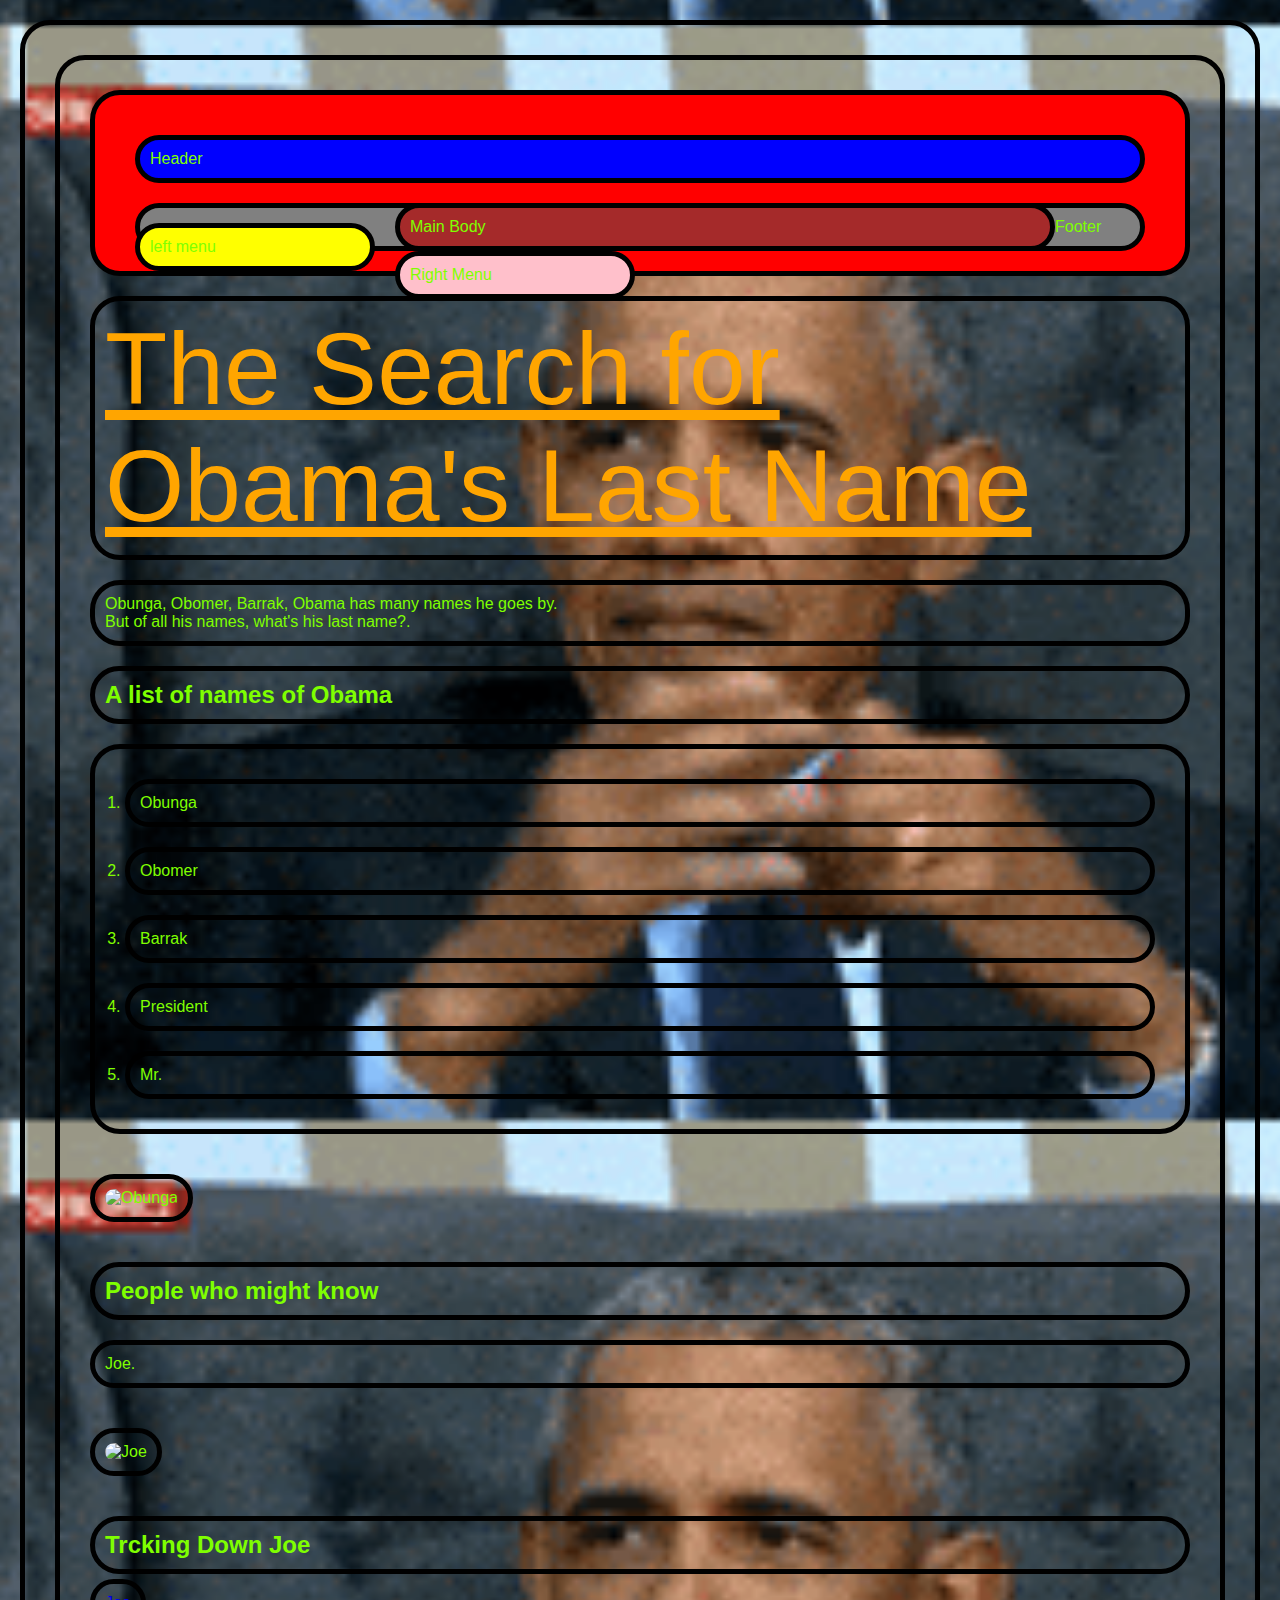
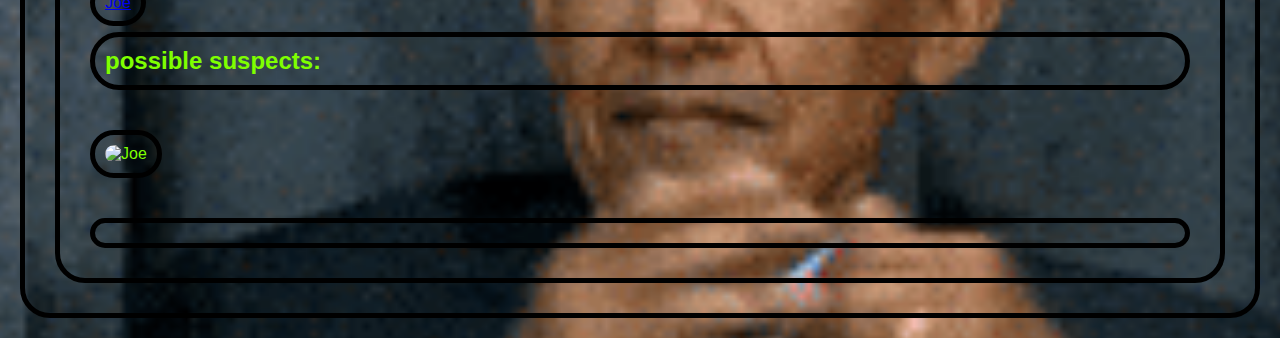
==== HTML5/Index/html.html @ aed5e15f "Add files via upload" ====
<!DOCTYPE html>
<html lang="en">

<head>
<meta charset="UTF-8">
<meta name="viewport" content="width=device-width, initial-scale=1.0">
<title>Obama's Last Name</title>
<link rel="icon" type="image/x-icon" href="../Images/images.ico">
    
<link rel="Stylesheet" href="../Styles/Styles.css"
</head>

<body>
    <DIV class="container">
    <div class="header">
Header
    </div>
    <div class="leftmenu">
        left menu
    </div>
    <div class="mainbody">
       Main Body 
    </div>
    <div class="rightmenu">
        Right Menu
    </div>
    <div class="footer">
        Footer
    </div>
</DIV>
<h1>The Search for Obama's Last Name</h1>
<p>Obunga, Obomer, Barrak, Obama has many names he goes by. <br>But of all his names, what's his last name?.</p>
<h2>A list of names of Obama</h2>
<ol><li>Obunga</li>
<li>Obomer</li>
<li>Barrak</li>
<li>President</li>
<li>Mr.</li>
</ol>
<img src="https://ih1.redbubble.net/image.1857346727.4404/raf,360x360,075,t,fafafa:ca443f4786.jpg" alt="Obunga" width="100" height="100">
<h2>People who might know</h2>
<p>Joe.</p>

<!--<ul><li><a href="" target="_blank" title="St
James Tea Room website>St James Tea Room</a> in Albuquerque, NM</li>
</ul>-->

<img src="https://www.mypokecard.com/en/Gallery/my/galery/rcoYol5dJmqx.jpg" alt="Joe" width="100" height="100">
<h2>Trcking Down Joe</h2>
<a href="https://www.whitehouse.gov/">Joe</a>

<h2>possible suspects:</h2>
<img src="https://preview.redd.it/hngvxnwpa9k31.png?width=640&crop=smart&auto=webp&s=64f7e82118b2e868648a5b1b4129629328fe1af3" alt="Joe" width="100" height="100">

<div class='tableauPlaceholder' id='viz1718641718089' style='position: relative'><noscript><a href='#'><img alt='The Artists of MoMA ' src='https:&#47;&#47;public.tableau.com&#47;static&#47;images&#47;Th&#47;TheArtistsofMoMA&#47;TheArtistsofMoMA&#47;1_rss.png' style='border: none' /></a></noscript><object class='tableauViz'  style='display:none;'><param name='host_url' value='https%3A%2F%2Fpublic.tableau.com%2F' /> <param name='embed_code_version' value='3' /> <param name='site_root' value='' /><param name='name' value='TheArtistsofMoMA&#47;TheArtistsofMoMA' /><param name='tabs' value='no' /><param name='toolbar' value='yes' /><param name='static_image' value='https:&#47;&#47;public.tableau.com&#47;static&#47;images&#47;Th&#47;TheArtistsofMoMA&#47;TheArtistsofMoMA&#47;1.png' /> <param name='animate_transition' value='yes' /><param name='display_static_image' value='yes' /><param name='display_spinner' value='yes' /><param name='display_overlay' value='yes' /><param name='display_count' value='yes' /><param name='language' value='en-US' /></object></div>                <script type='text/javascript'>                    var divElement = document.getElementById('viz1718641718089');                    var vizElement = divElement.getElementsByTagName('object')[0];                    vizElement.style.width='1000px';vizElement.style.height='2127px';                    var scriptElement = document.createElement('script');                    scriptElement.src = 'https://public.tableau.com/javascripts/api/viz_v1.js';                    vizElement.parentNode.insertBefore(scriptElement, vizElement);                </script>

</body>
</html>
---- HTML5/Styles/Styles.css ----
head{
    font-family: 'Trebuchet MS', 'Lucida Sans Unicode', 'Lucida Grande', 'Lucida Sans', Arial, sans-serif;
}

*{
    padding: 10px;
border: 5px solid black;
margin: 20px;
border-radius:  30px;
}

Body{
    /* background-image:url("../Images/208780.jpg");*/
    background-image:url("../Images/200w.gif");
    background-repeat:repeat;
    background-size: 1500px;



    color:chartreuse;
    font-family: 'Trebuchet MS', 'Lucida Sans Unicode', 'Lucida Grande', 'Lucida Sans', Arial, sans-serif;
    background-color: azure;
}
h1{
    color:orange;
    font-size:102px;
    font-weight: lighter;
    font-family:'Lucida Sans', 'Lucida Sans Regular', 'Lucida Grande', 'Lucida Sans Unicode', Geneva, Verdana, sans-serif;
    text-decoration: underline;
}

#topid{
    color:blueviolet
}

.whitebackgroundbox{
    background-color: white;
    font-size: 20px;
}

.container{
    position: relative;
background-color: red;
border: 5px solid black;
padding: 20px;
border-style: solid;
}
.header{
    background-color: blue;
    border: 5px solid black;
}
.leftmenu{
    background-color: yellow;
border: 5px solid black;
float:left;
width: 20%;
margin:auto
txt here?
}
.mainbody{
    background-color: brown;
border: 5px solid black;
float:left;
width: 60%;
margin:auto
}
.rightmenu{
    background-color: pink;
border: 5px solid black;
float:left;
width: 20%;
margin:auto
}
.footer{background-color: gray;
    border: 5px solid black;
    margin-top: auto;
    margin-bottom: 0%;
}
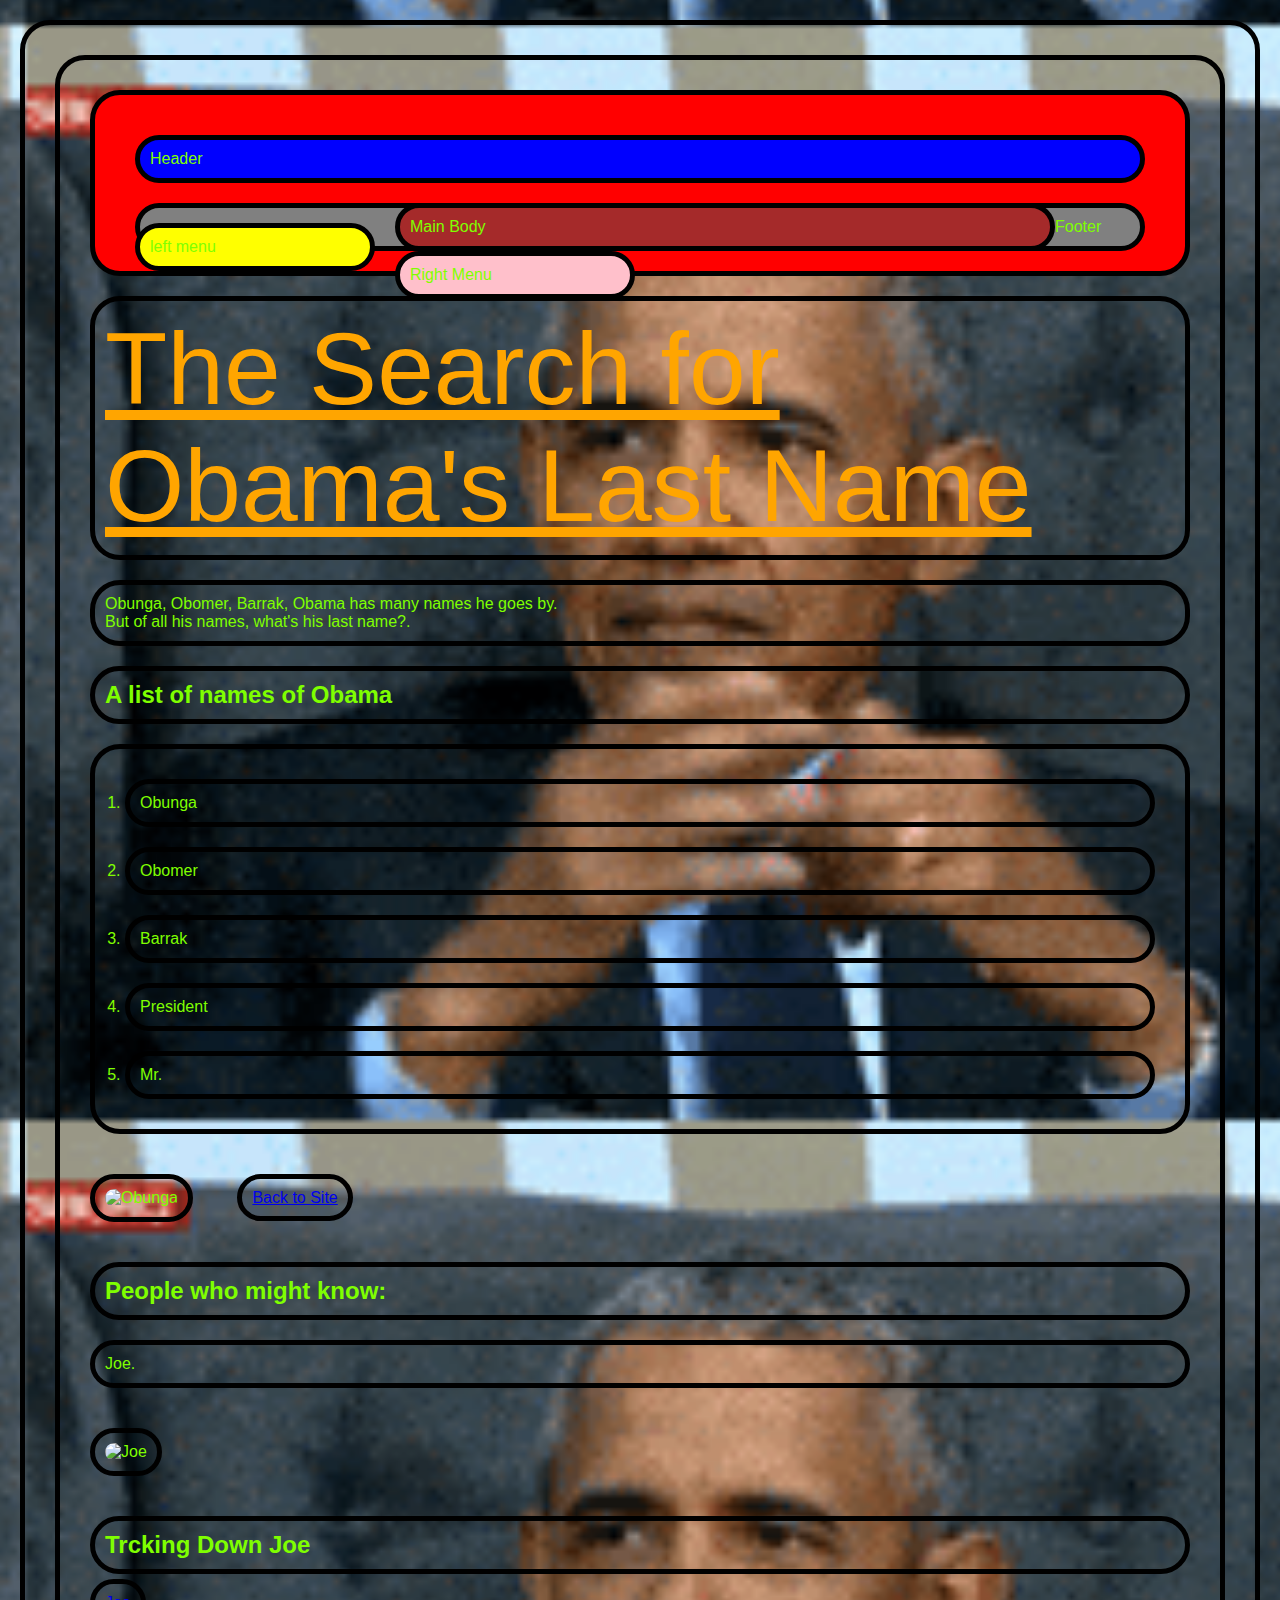
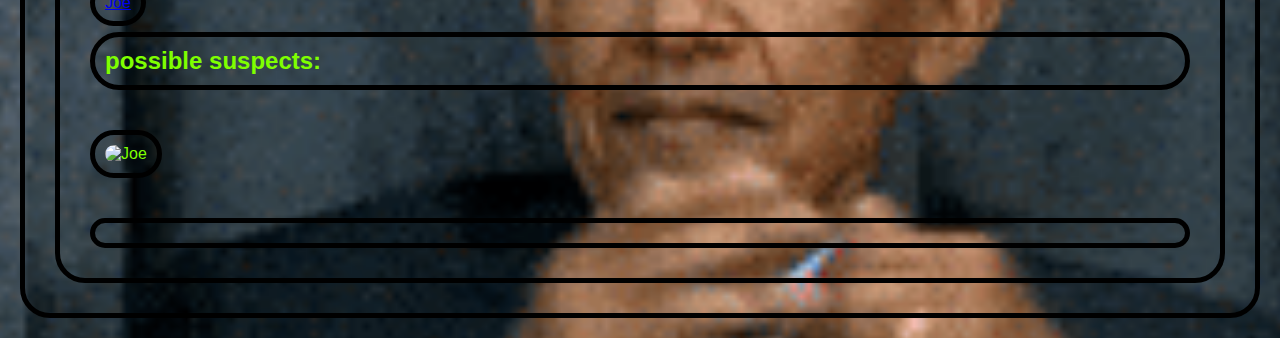
==== commit a921fa47: "Add files via upload" ====
--- a/HTML5/Index/html.html
+++ b/HTML5/Index/html.html
@@ -38,12 +38,12 @@
 <li>Mr.</li>
 </ol>
 <img src="https://ih1.redbubble.net/image.1857346727.4404/raf,360x360,075,t,fafafa:ca443f4786.jpg" alt="Obunga" width="100" height="100">
-<h2>People who might know</h2>
+<a href="../../startbootstrap-freelancer-gh-pages/index.html">Back to Site</a>
+
+<h2>People who might know:</h2>
 <p>Joe.</p>
 
-<!--<ul><li><a href="" target="_blank" title="St
-James Tea Room website>St James Tea Room</a> in Albuquerque, NM</li>
-</ul>-->
+
 
 <img src="https://www.mypokecard.com/en/Gallery/my/galery/rcoYol5dJmqx.jpg" alt="Joe" width="100" height="100">
 <h2>Trcking Down Joe</h2>
